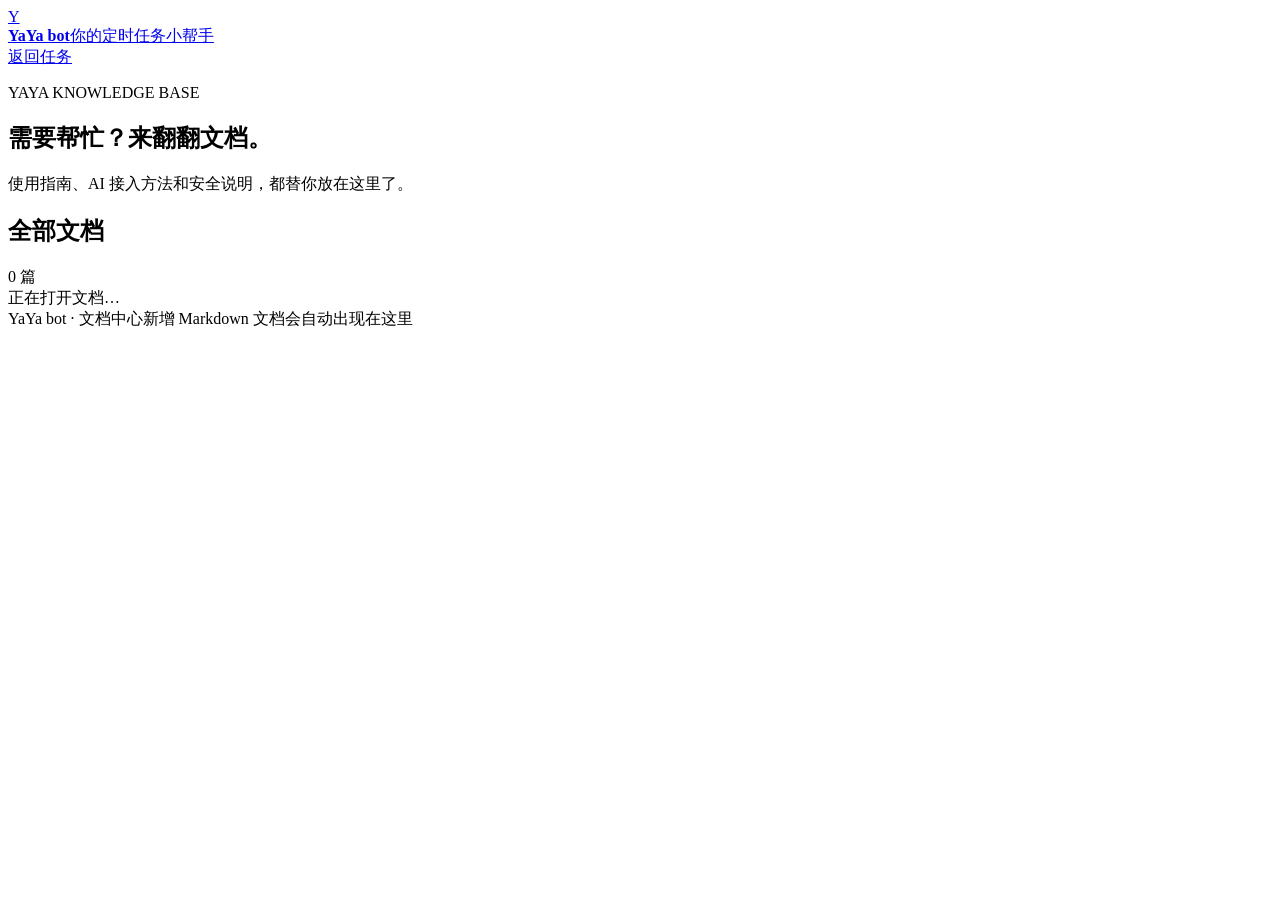
==== app/static/documents.html @ 5c9ea399 "Initial commit" ====
<!doctype html>
<html lang="zh-CN">
<head>
  <meta charset="utf-8">
  <meta name="viewport" content="width=device-width, initial-scale=1">
  <meta name="color-scheme" content="light">
  <title>文档中心 · YaYa bot</title>
  <link rel="stylesheet" href="/style.css?v=20261116-1">
  <link rel="stylesheet" href="/documents.css?v=20261116-1">
</head>
<body>
  <header class="topbar">
    <a class="brand brand-link" href="/"><span class="brand-mark">Y</span><div><strong>YaYa bot</strong><span>你的定时任务小帮手</span></div></a>
    <div class="header-actions"><a class="button button-secondary" href="/">返回任务</a></div>
  </header>

  <main class="docs-container">
    <section class="docs-hero">
      <p class="eyebrow">YAYA KNOWLEDGE BASE</p>
      <h1>需要帮忙？来翻翻文档。</h1>
      <p>使用指南、AI 接入方法和安全说明，都替你放在这里了。</p>
    </section>

    <div class="docs-layout">
      <aside class="panel docs-sidebar">
        <div class="docs-sidebar-heading"><h2>全部文档</h2><span id="document-count" class="count-badge">0 篇</span></div>
        <nav id="document-list" class="document-list" aria-label="文档列表"></nav>
        <div id="document-list-empty" class="docs-empty" hidden>文档还在准备中，稍后再来看看。</div>
      </aside>

      <article class="panel docs-reader">
        <div id="document-content" class="markdown-body"><div class="docs-loading">正在打开文档…</div></div>
      </article>
    </div>
    <footer><span>YaYa bot · 文档中心</span><span>新增 Markdown 文档会自动出现在这里</span></footer>
  </main>
  <script src="/documents.js?v=20261116-1"></script>
</body>
</html>
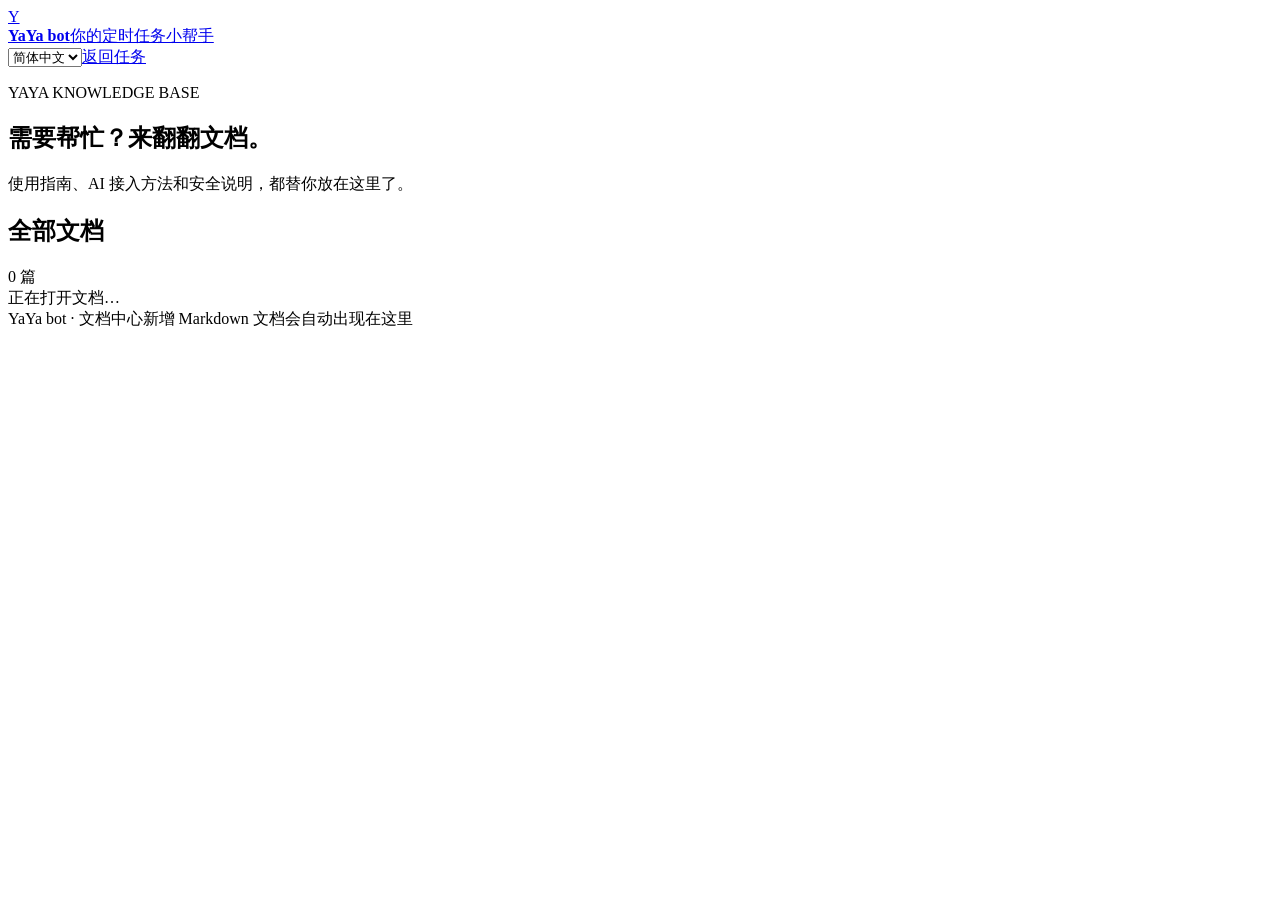
==== commit 42cb2fa7: "Add multilingual UI and Docker Hub publishing" ====
--- a/app/static/documents.html
+++ b/app/static/documents.html
@@ -5,35 +5,36 @@
   <meta name="viewport" content="width=device-width, initial-scale=1">
   <meta name="color-scheme" content="light">
   <title>文档中心 · YaYa bot</title>
-  <link rel="stylesheet" href="/style.css?v=20261116-1">
-  <link rel="stylesheet" href="/documents.css?v=20261116-1">
+  <link rel="stylesheet" href="/style.css?v=20261117-1">
+  <link rel="stylesheet" href="/documents.css?v=20261117-1">
 </head>
 <body>
   <header class="topbar">
-    <a class="brand brand-link" href="/"><span class="brand-mark">Y</span><div><strong>YaYa bot</strong><span>你的定时任务小帮手</span></div></a>
-    <div class="header-actions"><a class="button button-secondary" href="/">返回任务</a></div>
+    <a class="brand brand-link" href="/"><span class="brand-mark">Y</span><div><strong>YaYa bot</strong><span data-i18n="brand.tagline">你的定时任务小帮手</span></div></a>
+    <div class="header-actions"><select id="language-switcher" class="language-switcher" data-i18n-aria-label="language.label" aria-label="界面语言"><option value="zh">简体中文</option><option value="en">English</option></select><a class="button button-secondary" href="/" data-i18n="nav.backTasks">返回任务</a></div>
   </header>
 
   <main class="docs-container">
     <section class="docs-hero">
       <p class="eyebrow">YAYA KNOWLEDGE BASE</p>
-      <h1>需要帮忙？来翻翻文档。</h1>
-      <p>使用指南、AI 接入方法和安全说明，都替你放在这里了。</p>
+      <h1 data-i18n="docs.heroTitle">需要帮忙？来翻翻文档。</h1>
+      <p data-i18n="docs.heroDescription">使用指南、AI 接入方法和安全说明，都替你放在这里了。</p>
     </section>
 
     <div class="docs-layout">
       <aside class="panel docs-sidebar">
-        <div class="docs-sidebar-heading"><h2>全部文档</h2><span id="document-count" class="count-badge">0 篇</span></div>
-        <nav id="document-list" class="document-list" aria-label="文档列表"></nav>
-        <div id="document-list-empty" class="docs-empty" hidden>文档还在准备中，稍后再来看看。</div>
+        <div class="docs-sidebar-heading"><h2 data-i18n="docs.all">全部文档</h2><span id="document-count" class="count-badge">0 篇</span></div>
+        <nav id="document-list" class="document-list" data-i18n-aria-label="docs.listAria" aria-label="文档列表"></nav>
+        <div id="document-list-empty" class="docs-empty" data-i18n="docs.emptyList" hidden>文档还在准备中，稍后再来看看。</div>
       </aside>
 
       <article class="panel docs-reader">
-        <div id="document-content" class="markdown-body"><div class="docs-loading">正在打开文档…</div></div>
+        <div id="document-content" class="markdown-body"><div class="docs-loading" data-i18n="docs.loading">正在打开文档…</div></div>
       </article>
     </div>
-    <footer><span>YaYa bot · 文档中心</span><span>新增 Markdown 文档会自动出现在这里</span></footer>
+    <footer><span data-i18n="docs.footer">YaYa bot · 文档中心</span><span data-i18n="docs.footerHint">新增 Markdown 文档会自动出现在这里</span></footer>
   </main>
-  <script src="/documents.js?v=20261116-1"></script>
+  <script src="/i18n.js?v=20261117-1"></script>
+  <script src="/documents.js?v=20261117-1"></script>
 </body>
 </html>
